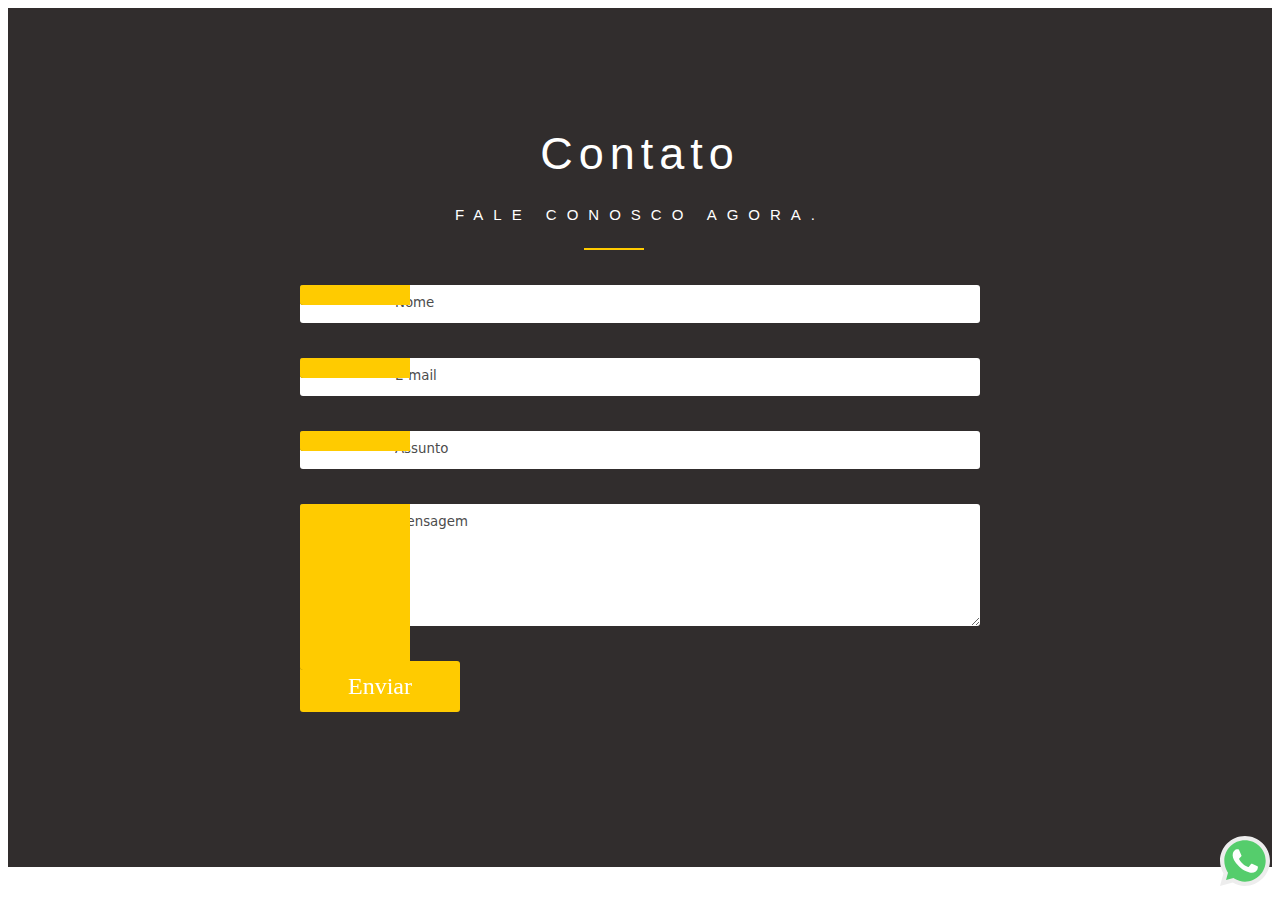
==== index.html @ b97eb339 "ff" ====
<!DOCTYPE html>
<html lang="en">
<head>
    <meta charset="UTF-8">
    <meta name="viewport" content="width=device-width, initial-scale=1.0">
    <link rel="stylesheet" href="contato.css">
    <title>Document</title>
</head>
<body>
    <div class="box-formulario">        
        
        <div class="formulario">
            
            <h1 class="title-form">Contato
                <span class="subtitle-form">Fale conosco agora.</span>
            </h1>

            <form action="#" method="post">
                     

                <span>
                    <input type="text" class="input" id="nome" name="nome" placeholder="Nome" autocomplete="off" required=""/>
                    <label for="nome"> <i class="icon icon-user-1"></i> </label>
                </span>

                <span>
                    <input type="text" class="input" id="email" name="email" placeholder="E-mail" autocomplete="off" required=""/>
                    <label for="email"> <i class="icon icon-mail-1"></i> </label>
                </span>

                <span>
                    <input type="text" class="input" id="assunto" name="assunto" placeholder="Assunto" autocomplete="off" required=""/>
                    <label for="assunto"> <i class="icon icon-info"></i> </label>
                </span>

                <span>
                    <textarea type="text" class="textarea" id="mensagem" name="mensagem" rows="3" placeholder="Mensagem" autocomplete="off" required=""></textarea>
                    <label for="mensagem"> <i class="icon icon-comment"></i> </label>
                </span>
                
                <span>
                    <input type="submit" value="Enviar" class="botao rotacao">
                </span>

            </form>

        </div>

    </div><!--Box Formulario--> 

    <footer>
        <a target="_blank" href="https://api.whatsapp.com/send?phone=43984199598" id="botao-whatsapp" style="position:fixed; bottom:10px; right:10px; width:50px; z-index:999;"><img style="width:100%;" src="[data-uri]"></a>
    </footer>
</body>
</html>
---- contato.css ----
.title-form {

    position: relative;
    padding: 0;
    margin: 0;
    font-family: "Raleway", sans-serif;
    font-weight: 300;
    font-size: 45px;
    letter-spacing: 6px;
    color: #ffffff;
    -webkit-transition: all 0.4s ease 0s;
    -o-transition: all 0.4s ease 0s;
    transition: all 0.4s ease 0s;
  
  }
  
  .title-form .subtitle-form {
   
    display: block;
    font-size: 0.5em;
    line-height: 1.3;
  
  }
  
  .title-form em {
   
    font-style: normal;
    font-weight: 600;
  
  }
  
  .title-form {
  
    text-transform: capitalize;
  
  }
  
  .title-form:before {
  
    position: absolute;
    left: 42%;
    bottom: 0;
    width: 60px;
    height: 2px;
    content: "";
    background-color: #ffcb00;
  
  }
  
  .title-form .subtitle-form {
  
    font-size: 15px;
    font-weight: 500;
    text-transform: uppercase;
    letter-spacing: 10px;
    color: #ffffff;
    padding-bottom: 25px;
    margin: 25px 0;
  
  }
  
  .box-formulario {
  
      width: 100%;
      align-items: center;
      display: flex;
      flex-direction: row;
      flex-wrap: wrap;
      justify-content: center;
      background-color: #312d2d;
      padding:60px 0;
  
  }
  
  .formulario {
  
      width: 700px;
      background: #312d2d;
      padding: 60px 5%;
      text-align: center;
  
  }
  
  
  .formulario span {
    position: relative;
    display: flex;
    margin: 35px 10px;
  
  }
  
  /*input Animado*/
  .input {
  
    display: inline-block;
    width: 100%;
    padding: 10px 0 13px 95px;
    font-family: "Open Sans", sans;
    font-weight: 400;
    color: #4C4C4C;
    background: #ffffff;
    border: 0;
    border-radius: 3px;
    outline: 0;
    transition: all .3s ease-in-out;
  
  }
  
  .input::-webkit-input-placeholder {
  
    color: #4C4C4C;
    font-weight: 300;
  
  }
  
  .input + label {
  
    display: inline-block;
    position: absolute;
    top: 0;
    left: 0;
    width: 80px;
    padding: 10px 15px;
    text-shadow: 0 1px 0 rgba(19, 74, 70, 0.4);
    background: #ffcb00;
    color: #ffffff;
    transition: all .4s ease-in-out;
    border-top-left-radius: 3px;
    border-bottom-left-radius: 3px;
    transform-origin: left bottom;
    z-index: 1;
  
  }
  
  .input + label:before, .input + label:after {
  
    content: "";
    position: absolute;
    top: 0;
    right: 0;
    bottom: 0;
    left: 0;
    border-radius: 3px;
    background: #ffcb00;
    transform-origin: left bottom;
    transition: all .4s ease-in-out;
    pointer-events: none;
    z-index: -1;
  
  }
  
  .input + label:before {
  
    background: rgba(0, 0, 0, 0.5);
    z-index: -2;
    right: 20%;
  
  }
  
  .input:focus,
  .input:active {
    color: #333333;
    padding: 10px 0 13px 60px;
    background: #fff;
    border-top-right-radius: 3px;
    border-bottom-right-radius: 3px;
  }
  
  .input:focus::-webkit-input-placeholder,
  .input:active::-webkit-input-placeholder {
    color: #4C4C4C;
  }
  
  .input:focus + label,
  .input:active + label {
    transform: rotate(-45deg);
    border-radius: 3px;
  }
  
  .input:focus + label:before,
  .input:active + label:before {
    transform: rotate(10deg);
  }
  
  
  /*TextArea*/
  .textarea {
  
    display: inline-block;
    width: 100%;
    height: 100px;
    padding: 10px 0 12px 95px;
    font-family: "Open Sans", sans;
    font-weight: 400;
    color: #4C4C4C;
    background: #ffffff;
    border: 0;
    border-radius: 3px;
    outline: 0;
    transition: all .3s ease-in-out;
  }
  
  .textarea::-webkit-input-placeholder {
  
    color: #4C4C4C;
    text-indent: 0;
    font-weight: 300;
  
  }
  
  .textarea + label {
  
    display: inline-block;
    position: absolute;
    top: 0;
    left: 0;
    width: 80px;
    height: 100px;
    padding: 33px 15px;
    text-shadow: 0 1px 0 rgba(19, 74, 70, 0.4);
    background: #ffcb00;
    color: #ffffff;
    transition: all .4s ease-in-out;
    border-top-left-radius: 3px;
    border-bottom-left-radius: 3px;
    transform-origin: left bottom;
    z-index: 1;
  
  }
  
  .textarea + label:before, .textarea + label:after {
  
    content: "";
    position: absolute;
    top: 0;
    right: 0;
    bottom: 0;
    left: 0;
    border-radius: 3px;
    background: #ffcb00;
    transform-origin: left bottom;
    transition: all .4s ease-in-out;
    pointer-events: none;
    z-index: -1;
  
  }
  
  .textarea + label:before {
  
    background: rgba(0, 0, 0, 0.5);
    z-index: -2;
    right: 20%;
  
  }
  
  .textarea:focus,
  .textarea:active {
    color: #333333;
    padding: 10px 0 12px 60px;
    background: #fff;
    border-top-right-radius: 3px;
    border-bottom-right-radius: 3px;
  }
  
  .textarea:focus::-webkit-input-placeholder,
  .gate:active::-webkit-input-placeholder {
    color: #4C4C4C;
  }
  
  .textarea:focus + label,
  .gate:active + label {
    transform: rotate(-45deg);
    border-radius: 3px;
  }
  
  .textarea:focus + label:before,
  .textarea:active + label:before {
    transform: rotate(10deg);
  }
  
  /*Botão*/
  .botao {  
      
    width: 160px;
    border: none;
    float: left;
    padding: 0.5em 0;
    background-color: #ffcb00;
    text-decoration: none;
    color: #ffffff;
    cursor: pointer;
    font-family: 'open_sansregular';
    font-size: 1.5em;
    border-radius: 3px;
  
  } 
      
  .rotacao {  
  
    display: inline-block;  
    -webkit-transition-duration: 0.3s;  
    transition-duration: 0.3s;  
    -webkit-transition-property: transform;  
    transition-property: transform;  
    -webkit-transform: translateZ(0);  
    transform: translateZ(0);  
    box-shadow: 0 0 1px rgba(0, 0, 0, 0);
    
  }
  .rotacao:hover, .rotacao:focus, .rotacao:active {  
    -webkit-transform: scale(1.2) rotate(-3deg);  
    transform: scale(1.1) rotate(-3deg); 
    background:#535c6a; 
    transition:0.3s;
    box-shadow: 0px 6px 3px -1px rgba(0, 0, 0, 0.5);  
  }
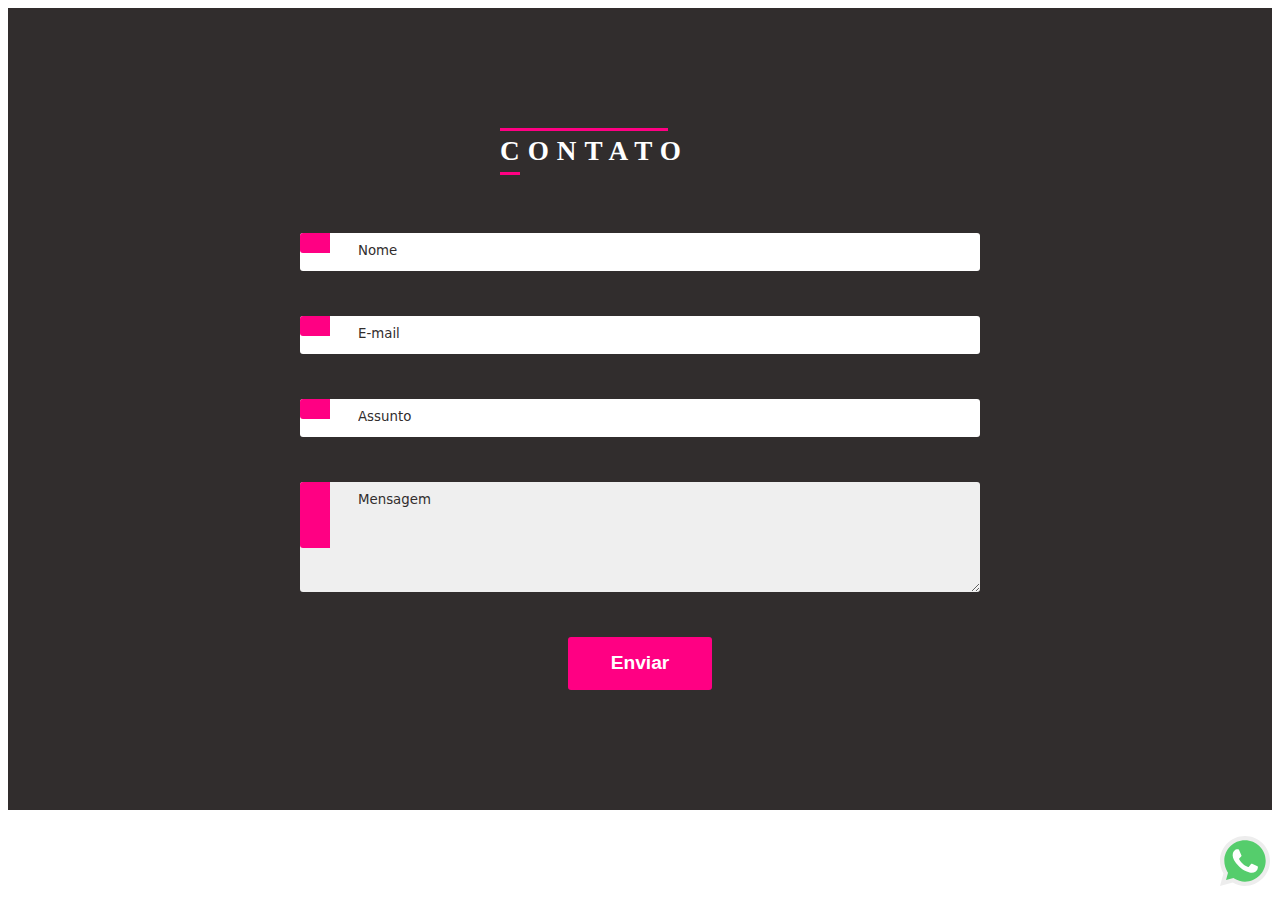
==== commit dc7f45df: "dd" ====
--- a/index.html
+++ b/index.html
@@ -11,9 +11,9 @@
         
         <div class="formulario">
             
-            <h1 class="title-form">Contato
-                <span class="subtitle-form">Fale conosco agora.</span>
-            </h1>
+            <div class="title-form">
+              <h1>Contato</h1>
+            </div>
 
             <form action="#" method="post">
                      
@@ -37,16 +37,16 @@
                     <textarea type="text" class="textarea" id="mensagem" name="mensagem" rows="3" placeholder="Mensagem" autocomplete="off" required=""></textarea>
                     <label for="mensagem"> <i class="icon icon-comment"></i> </label>
                 </span>
-                
-                <span>
-                    <input type="submit" value="Enviar" class="botao rotacao">
-                </span>
+
+                <div class="box-pulse">
+                    <button type="submit" class="botao-pulse"><i class="icon icon-heart-3"></i> Enviar</button>
+                </div>
 
             </form>
 
         </div>
 
-    </div><!--Box Formulario--> 
+    </div><!--Box Formulario-->  
 
     <footer>
         <a target="_blank" href="https://api.whatsapp.com/send?phone=43984199598" id="botao-whatsapp" style="position:fixed; bottom:10px; right:10px; width:50px; z-index:999;"><img style="width:100%;" src="[data-uri]"></a>
--- a/contato.css
+++ b/contato.css
@@ -1,316 +1,339 @@
-.title-form {
-
-    position: relative;
-    padding: 0;
-    margin: 0;
-    font-family: "Raleway", sans-serif;
-    font-weight: 300;
-    font-size: 45px;
-    letter-spacing: 6px;
-    color: #ffffff;
-    -webkit-transition: all 0.4s ease 0s;
-    -o-transition: all 0.4s ease 0s;
-    transition: all 0.4s ease 0s;
-  
-  }
-  
-  .title-form .subtitle-form {
-   
-    display: block;
-    font-size: 0.5em;
-    line-height: 1.3;
-  
-  }
-  
-  .title-form em {
-   
-    font-style: normal;
-    font-weight: 600;
-  
-  }
-  
-  .title-form {
-  
-    text-transform: capitalize;
-  
-  }
-  
-  .title-form:before {
-  
-    position: absolute;
-    left: 42%;
-    bottom: 0;
-    width: 60px;
-    height: 2px;
-    content: "";
-    background-color: #ffcb00;
-  
-  }
-  
-  .title-form .subtitle-form {
-  
-    font-size: 15px;
-    font-weight: 500;
-    text-transform: uppercase;
-    letter-spacing: 10px;
-    color: #ffffff;
-    padding-bottom: 25px;
-    margin: 25px 0;
-  
-  }
-  
-  .box-formulario {
-  
-      width: 100%;
-      align-items: center;
-      display: flex;
-      flex-direction: row;
-      flex-wrap: wrap;
-      justify-content: center;
-      background-color: #312d2d;
-      padding:60px 0;
-  
-  }
-  
-  .formulario {
-  
-      width: 700px;
-      background: #312d2d;
-      padding: 60px 5%;
-      text-align: center;
-  
-  }
-  
-  
-  .formulario span {
-    position: relative;
+.title-form h1 {
+
+  font-size: 1.7em;
+  font-weight: 700;
+  letter-spacing: 8px;
+  text-transform: uppercase;
+  width: 280px;
+  color: #fff;
+  text-align: left;
+  margin: auto;
+  padding-bottom: 13px;
+
+
+}
+.title-form h1:before {
+
+  background-color: #ff0083;
+  content: '';
+  display: block;
+  height: 3px;
+  width: 60%;
+  margin-bottom: 5px;
+
+}
+
+.title-form h1:after {
+
+  background-color: #ff0083;
+  content: '';
+  display: block;
+  position: relative;
+  left: 0;
+  bottom: 0;
+  height: 3px;
+  width: 20px;
+  margin-top: 5px;
+
+}
+
+.box-formulario {
+
+    width: 100%;
+    align-items: center;
     display: flex;
-    margin: 35px 10px;
-  
-  }
-  
-  /*input Animado*/
-  .input {
-  
-    display: inline-block;
-    width: 100%;
-    padding: 10px 0 13px 95px;
-    font-family: "Open Sans", sans;
-    font-weight: 400;
-    color: #4C4C4C;
-    background: #ffffff;
-    border: 0;
-    border-radius: 3px;
-    outline: 0;
-    transition: all .3s ease-in-out;
-  
-  }
-  
-  .input::-webkit-input-placeholder {
-  
-    color: #4C4C4C;
-    font-weight: 300;
-  
-  }
-  
-  .input + label {
-  
-    display: inline-block;
-    position: absolute;
-    top: 0;
-    left: 0;
-    width: 80px;
-    padding: 10px 15px;
-    text-shadow: 0 1px 0 rgba(19, 74, 70, 0.4);
-    background: #ffcb00;
-    color: #ffffff;
-    transition: all .4s ease-in-out;
-    border-top-left-radius: 3px;
-    border-bottom-left-radius: 3px;
-    transform-origin: left bottom;
-    z-index: 1;
-  
-  }
-  
-  .input + label:before, .input + label:after {
-  
-    content: "";
-    position: absolute;
-    top: 0;
-    right: 0;
-    bottom: 0;
-    left: 0;
-    border-radius: 3px;
-    background: #ffcb00;
-    transform-origin: left bottom;
-    transition: all .4s ease-in-out;
-    pointer-events: none;
-    z-index: -1;
-  
-  }
-  
-  .input + label:before {
-  
-    background: rgba(0, 0, 0, 0.5);
-    z-index: -2;
-    right: 20%;
-  
-  }
-  
-  .input:focus,
-  .input:active {
-    color: #333333;
-    padding: 10px 0 13px 60px;
-    background: #fff;
-    border-top-right-radius: 3px;
-    border-bottom-right-radius: 3px;
-  }
-  
-  .input:focus::-webkit-input-placeholder,
-  .input:active::-webkit-input-placeholder {
-    color: #4C4C4C;
-  }
-  
-  .input:focus + label,
-  .input:active + label {
-    transform: rotate(-45deg);
-    border-radius: 3px;
-  }
-  
-  .input:focus + label:before,
-  .input:active + label:before {
-    transform: rotate(10deg);
-  }
-  
-  
-  /*TextArea*/
-  .textarea {
-  
-    display: inline-block;
-    width: 100%;
-    height: 100px;
-    padding: 10px 0 12px 95px;
-    font-family: "Open Sans", sans;
-    font-weight: 400;
-    color: #4C4C4C;
-    background: #ffffff;
-    border: 0;
-    border-radius: 3px;
-    outline: 0;
-    transition: all .3s ease-in-out;
-  }
-  
-  .textarea::-webkit-input-placeholder {
-  
-    color: #4C4C4C;
-    text-indent: 0;
-    font-weight: 300;
-  
-  }
-  
-  .textarea + label {
-  
-    display: inline-block;
-    position: absolute;
-    top: 0;
-    left: 0;
-    width: 80px;
-    height: 100px;
-    padding: 33px 15px;
-    text-shadow: 0 1px 0 rgba(19, 74, 70, 0.4);
-    background: #ffcb00;
-    color: #ffffff;
-    transition: all .4s ease-in-out;
-    border-top-left-radius: 3px;
-    border-bottom-left-radius: 3px;
-    transform-origin: left bottom;
-    z-index: 1;
-  
-  }
-  
-  .textarea + label:before, .textarea + label:after {
-  
-    content: "";
-    position: absolute;
-    top: 0;
-    right: 0;
-    bottom: 0;
-    left: 0;
-    border-radius: 3px;
-    background: #ffcb00;
-    transform-origin: left bottom;
-    transition: all .4s ease-in-out;
-    pointer-events: none;
-    z-index: -1;
-  
-  }
-  
-  .textarea + label:before {
-  
-    background: rgba(0, 0, 0, 0.5);
-    z-index: -2;
-    right: 20%;
-  
-  }
-  
-  .textarea:focus,
-  .textarea:active {
-    color: #333333;
-    padding: 10px 0 12px 60px;
-    background: #fff;
-    border-top-right-radius: 3px;
-    border-bottom-right-radius: 3px;
-  }
-  
-  .textarea:focus::-webkit-input-placeholder,
-  .gate:active::-webkit-input-placeholder {
-    color: #4C4C4C;
-  }
-  
-  .textarea:focus + label,
-  .gate:active + label {
-    transform: rotate(-45deg);
-    border-radius: 3px;
-  }
-  
-  .textarea:focus + label:before,
-  .textarea:active + label:before {
-    transform: rotate(10deg);
-  }
-  
-  /*Botão*/
-  .botao {  
-      
-    width: 160px;
-    border: none;
-    float: left;
-    padding: 0.5em 0;
-    background-color: #ffcb00;
-    text-decoration: none;
-    color: #ffffff;
-    cursor: pointer;
-    font-family: 'open_sansregular';
-    font-size: 1.5em;
-    border-radius: 3px;
-  
-  } 
-      
-  .rotacao {  
-  
-    display: inline-block;  
-    -webkit-transition-duration: 0.3s;  
-    transition-duration: 0.3s;  
-    -webkit-transition-property: transform;  
-    transition-property: transform;  
-    -webkit-transform: translateZ(0);  
-    transform: translateZ(0);  
-    box-shadow: 0 0 1px rgba(0, 0, 0, 0);
-    
-  }
-  .rotacao:hover, .rotacao:focus, .rotacao:active {  
-    -webkit-transform: scale(1.2) rotate(-3deg);  
-    transform: scale(1.1) rotate(-3deg); 
-    background:#535c6a; 
-    transition:0.3s;
-    box-shadow: 0px 6px 3px -1px rgba(0, 0, 0, 0.5);  
-  } +    flex-direction: row;
+    flex-wrap: wrap;
+    justify-content: center;
+    background-color: #312d2d;
+    padding:60px 0;
+
+}
+
+.formulario {
+
+    width: 700px;
+    background: #312d2d;
+    padding: 60px 5%;
+    text-align: center;
+
+}
+
+
+.formulario span {
+  position: relative;
+  display: flex;
+  margin: 45px 10px;
+
+}
+
+/*input Animado*/
+
+.input {
+
+  display: inline-block;
+  width: 100%;
+  padding: 10px 0 13px 58px;
+  font-family: "Open Sans", sans;
+  font-weight: 400;
+  color: #312d2d;
+  background: #ffffff;
+  border: 0;
+  border-radius: 3px;
+  outline: 0;
+  transition: all .3s ease-in-out;
+
+}
+
+.input::-webkit-input-placeholder {
+
+  color: #312d2d;
+  font-weight: 300;
+
+}
+.input + label {
+  
+  display: inline-block;
+  position: absolute;
+  transform: translateX(0);
+  top: 0;
+  left: 0;
+  padding: 10px 15px;
+  text-shadow: 0 1px 0 rgba(19, 74, 70, 0.4);
+  transition: all .3s ease-in-out;
+  border-top-left-radius: 3px;
+  border-bottom-left-radius: 3px;
+  overflow: hidden;
+  color: #fff;
+
+}
+.input + label:before, .input + label:after {
+  content: "";
+  position: absolute;
+  right: 0;
+  left: 0;
+  z-index: -1;
+  transition: all .3s ease-in-out;
+}
+.input + label:before {
+  top: 6px;
+  left: 5px;
+  right: 5px;
+  bottom: 6px;
+  background: #FF0083;
+}
+.input + label:after {
+  top: 0;
+  bottom: 0;
+  background: #FF0083;
+}
+
+.input:focus,
+.input:active {
+  
+  color: #FF0083;
+  padding: 10px 0 13px 10px;
+  background: #fff;
+
+}
+
+.input:focus::-webkit-input-placeholder,
+.input:active::-webkit-input-placeholder {
+  color: #312d2d;
+}
+.input:focus + label,
+.input:active + label {
+  
+  transform: translateY(-100%);
+  padding: 10px 15px;
+
+}
+.input:focus + label:before,
+.input:active + label:before {
+  border-radius: 5px;
+}
+.input:focus + label:after,
+.input:active + label:after {
+  transform: translateY(100%);
+}
+
+
+/*TextArea*/
+.textarea {
+
+  display: inline-block;
+  width: 100%;
+  height: 87px;
+  padding: 10px 0 13px 58px;
+  font-family: "Open Sans", sans;
+  font-weight: 400;
+  color: #312d2d;
+  background: #efefef;
+  border: 0;
+  border-radius: 3px;
+  outline: 0;
+  transition: all .3s ease-in-out;
+
+}
+
+.textarea::-webkit-input-placeholder {
+
+  color: #312d2d;
+  font-weight: 300;
+
+}
+.textarea + label {
+  
+  display: inline-block;
+  position: absolute;
+  transform: translateX(0);
+  top: 0;
+  left: 0;
+  padding: 33px 15px;
+  text-shadow: 0 1px 0 rgba(19, 74, 70, 0.4);
+  transition: all .3s ease-in-out;
+  border-top-left-radius: 3px;
+  border-bottom-left-radius: 3px;
+  overflow: hidden;
+  color: #fff;
+
+}
+.textarea + label:before, .textarea + label:after {
+  content: "";
+  position: absolute;
+  right: 0;
+  left: 0;
+  z-index: -1;
+  transition: all .3s ease-in-out;
+}
+.textarea + label:before {
+  top: 6px;
+  left: 5px;
+  right: 5px;
+  bottom: 6px;
+  background: #FF0083;
+}
+.textarea + label:after {
+  top: 0;
+  bottom: 0;
+  background: #FF0083;
+}
+
+.textarea:focus,
+.textarea:active {
+  color: #FF0083;
+  padding: 10px 0 13px 10px;
+  background: #fff;
+}
+.textarea:focus::-webkit-input-placeholder,
+.textarea:active::-webkit-input-placeholder {
+  color: #312d2d;
+}
+.textarea:focus + label,
+.textarea:active + label {
+  
+  transform: translateY(-100%);
+  padding: 10px 15px;
+
+}
+
+.textarea:focus + label:before,
+.textarea:active + label:before {
+  border-radius: 5px;
+}
+.textarea:focus + label:after,
+.textarea:active + label:after {
+  transform: translateY(100%);
+}
+
+/*Botão*/
+.box-pulse { 
+    width:100%; 
+    width:250px; 
+    margin:0 auto; padding:0 30px;
+}
+.box-pulse {
+  
+
+  text-decoration:none;
+  display: inline-block;
+  font-family:Verdana, Geneva, sans-serif;
+  -webkit-transition: all 0.4s;
+  -moz-transition: all 0.4s;
+  -o-transition: all 0.4s;
+  transition: all 0.4s;
+
+}
+.botao-pulse {
+  
+  border: none;
+  cursor: pointer;
+  padding: 0.8em 2.2em;
+  font-size: 1.2em;
+  font-weight: bold;
+  color: #fff;
+  background-color: #ff0083;
+  border-radius:3px; 
+  -webkit-animation: pulse 1s ease infinite;
+  -moz-animation: pulse 1s ease infinite;
+  -ms-animation: pulse 1s ease infinite;
+  -o-animation: pulse 1s ease infinite;
+  animation: pulse 1s ease infinite;
+}
+.botao-pulse:hover {
+  color: #fff;
+}
+@-webkit-keyframes pulse {
+  0% {
+    -webkit-transform: scale(1);
+  }
+  25% {
+    -webkit-transform: scale(1.1);
+  }
+  50% {
+    -webkit-transform: scale(1);
+  }
+  100% {
+    -webkit-transform: scale(1);
+  }
+}
+@-moz-keyframes pulse {
+  0% {
+    -moz-transform: scale(1);
+  }
+  25% {
+    -moz-transform: scale(1.1);
+  }
+  50% {
+    -moz-transform: scale(1);
+  }
+  100% {
+    -moz-transform: scale(1);
+  }
+}
+@-ms-keyframes pulse {
+  0% {
+    -ms-transform: scale(1);
+  }
+  25% {
+    -ms-transform: scale(1.1);
+  }
+  50% {
+    -ms-transform: scale(1);
+  }
+  100% {
+    -ms-transform: scale(1);
+  }
+}
+@-o-keyframes pulse {
+  
+  0% { -o-transform: scale(1); }
+  25% { -o-transform: scale(1.1); }
+  50% { -o-transform: scale(1); }
+  100% { -o-transform: scale(1); } 
+}
+@keyframes pulse { 
+  0% {transform: scale(1);}
+  50% {transform: scale(1.1);}
+  100% {transform: scale(1);}
+}